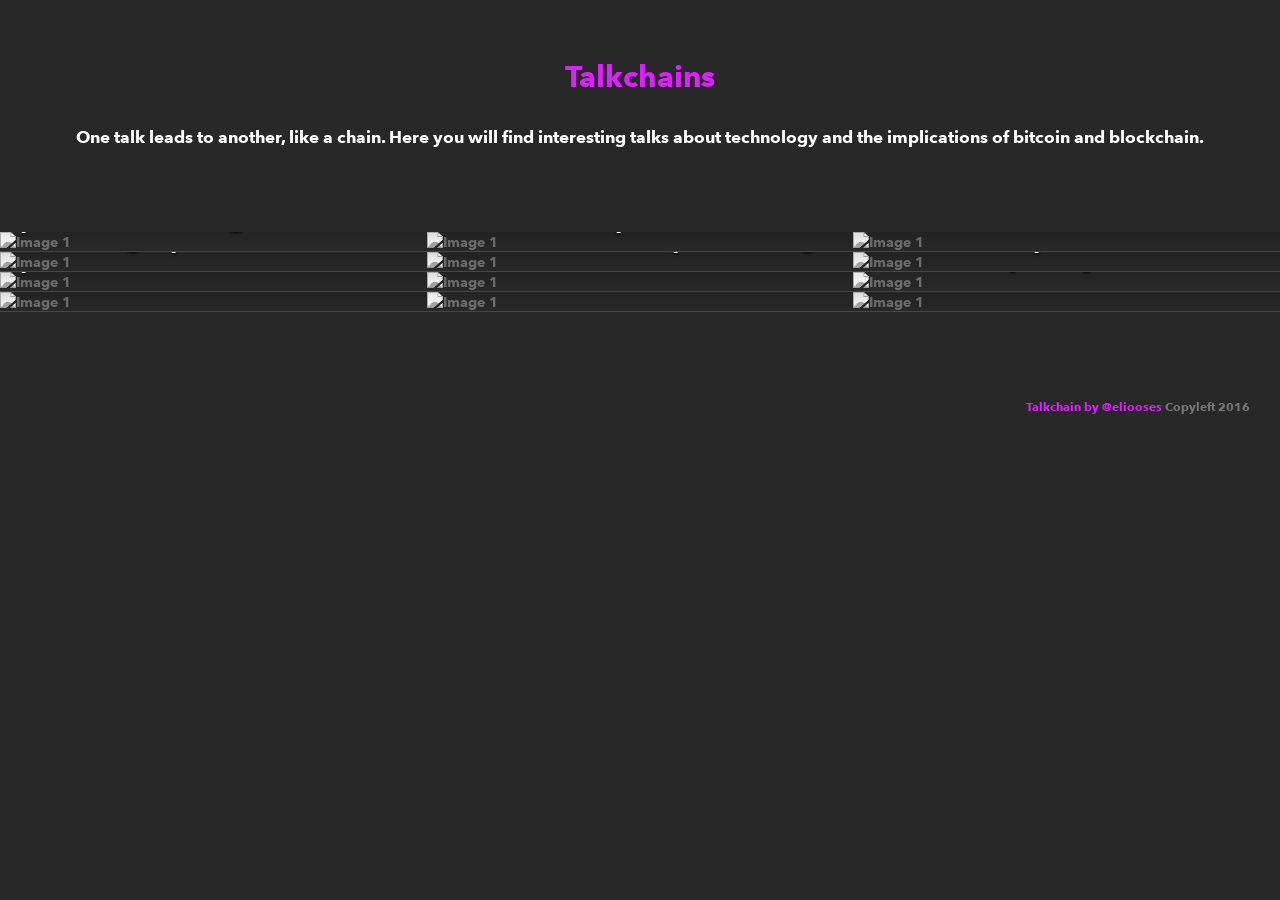
==== index.html @ eaa86feb "https fix" ====
<!DOCTYPE html>
<html>
  <head>
    <meta charset="utf-8">
    <title>Talkchain</title>
    <meta name="description" content="This is a free Bootstrap landing page theme created for BootstrapZero. Feature video background and one page design." />
    <meta name="viewport" content="width=device-width, initial-scale=1.0">
    <meta name="generator" content="Codeply">    
    <link rel="stylesheet" type="text/css" href="https://maxcdn.bootstrapcdn.com/bootstrap/3.3.4/css/bootstrap.min.css" />
    <link rel="stylesheet" type="text/css" href="https://cdnjs.cloudflare.com/ajax/libs/animate.css/3.1.1/animate.min.css" rel="stylesheet" />
    <link rel="stylesheet" type="text/css" href="https://code.ionicframework.com/ionicons/2.0.1/css/ionicons.min.css" />    
    <link rel="stylesheet" type="text/css" href="css/styles.css" />
    <link rel="stylesheet" type="text/css" href="css/fonts.css" />    
    <link rel="stylesheet" type="text/css" href="css/mediabox.css" />  
    <link rel="stylesheet" type="text/css" href="css/cssgram.min.css" />
    <link rel="stylesheet" type="text/css" href="css/animate.css" />    
  </head>
  <body>
    <!--
    <nav id="topNav" class="navbar navbar-default navbar-fixed-top">
        <div class="container-fluid">
            <div class="navbar-header">
                <button type="button" class="navbar-toggle collapsed" data-toggle="collapse" data-target="#bs-navbar">
                    <span class="sr-only">Toggle navigation</span>
                    <span class="icon-bar"></span>
                    <span class="icon-bar"></span>
                    <span class="icon-bar"></span>
                </button>
                <a class="navbar-brand page-scroll" href="#first">Talkchain</a>
            </div>
            <div class="navbar-collapse collapse" id="bs-navbar">
                <ul class="nav navbar-nav">
                    <li>
                        <a class="page-scroll" href="#one">Intro</a>
                    </li>
                    <li>
                        <a class="page-scroll" href="#two">Highlights</a>
                    </li>
                    <li>
                        <a class="page-scroll" href="#three">Gallery</a>
                    </li>
                    <li>
                        <a class="page-scroll" href="#four">Features</a>
                    </li>
                    <li>
                        <a class="page-scroll" href="#last">Contact</a>
                    </li>
                </ul>
                <ul class="nav navbar-nav navbar-right">
                    <li>
                        <a class="page-scroll" data-toggle="modal" title="A free Bootstrap video landing theme" href="#aboutModal">About</a>
                    </li>
                </ul>
            </div>
        </div>
    </nav>
    -->
    <!--
    <header id="first">
        <div class="header-content">
            <div class="inner">
                <h1 class="cursive">Simple, One Page Design</h1>
                <h4>A free landing page theme with video background</h4>
                <hr>
                <a href="#video-background" id="toggleVideo" data-toggle="collapse" class="btn btn-primary btn-xl">Toggle Video</a> &nbsp; <a href="#one" class="btn btn-primary btn-xl page-scroll">Get Started</a>
            </div>
        </div>
        <video autoplay="" loop="" class="fillWidth fadeIn wow collapse in" data-wow-delay="0.5s" poster="https://s3-us-west-2.amazonaws.com/coverr/poster/Traffic-blurred2.jpg" id="video-background">
            <source src="https://s3-us-west-2.amazonaws.com/coverr/mp4/Traffic-blurred2.mp4" type="video/mp4">Your browser does not support the video tag. I suggest you upgrade your browser.
        </video>
    </header>
    -->
    <section class="bg-primary" id="one">
        <div class="container">
            <div class="row">
                <div class="col-lg-12 text-center">
                    <h2 class="margin-top-0 text-primary">Talkchains</h2>
                    <br>
                    <p class="text-faded">
                        One talk leads to another, like a chain. Here you will find interesting talks about technology and the implications of bitcoin and blockchain.
                    </p>
                    <!--<a href="#three" class="btn btn-default btn-xl page-scroll">Learn More</a>-->
                </div>
            </div>
        </div>
    </section>
    <!--
    <section id="two">
        <div class="container">
            <div class="row">
                <div class="col-lg-12 text-center">
                    <h2 class="margin-top-0 text-primary">Flexible Layouts</h2>
                    <hr class="primary">
                </div>
            </div>
        </div>
        <div class="container">
            <div class="row">
                <div class="col-lg-4 col-md-4 text-center">
                    <div class="feature">
                        <i class="icon-lg ion-android-laptop wow fadeIn" data-wow-delay=".3s"></i>
                        <h3>Responsive</h3>
                        <p class="text-muted">Your site looks good everywhere</p>
                    </div>
                </div>
                <div class="col-lg-4 col-md-4 text-center">
                    <div class="feature">
                        <i class="icon-lg ion-social-sass wow fadeInUp" data-wow-delay=".2s"></i>
                        <h3>Customizable</h3>
                        <p class="text-muted">Easy to theme and customize with SASS</p>
                    </div>
                </div>
                <div class="col-lg-4 col-md-4 text-center">
                    <div class="feature">
                        <i class="icon-lg ion-ios-star-outline wow fadeIn" data-wow-delay=".3s"></i>
                        <h3>Consistent</h3>
                        <p class="text-muted">A mature, well-tested, stable codebase</p>
                    </div>
                </div>
            </div>
        </div>
    </section>
    -->

<!--


https://github.com/McFrankline/Blockchain-stuff?utm_source=codropscollective#talks

* [The Future of Bitcoin: New Applications and Rebuilding the banking system: (28min)](https://www.youtube.com/watch?v=mD4L7xDNCmA) - Mike Hearn
* [Powerful Technology Transforming Society: (6min)](http://www.youtube.com/watch?v=YIVAluSL9SUA)
* [Stopping War: (1 min)](https://www.youtube.com/watch?v=eyU3TgQqtV8)
* [Bitcoin. Sweat. Tide. Meet the future of branded currency.(11min)](https://www.ted.com/talks/paul_kemp_robertson_bitcoin_sweat_tide_meet_the_future_of_branded_currency?language=en) - Paul Kemp-Robertson
* [Bitcoin Is Exciting Because It's Cheap](https://www.youtube.com/watch?t=26&v=DyAufA2lWn0) - Bill Gates
* [The future will be decentralized (14mins)](https://www.youtube.com/watch?v=97ufCT6lQcY) - Charles Hoskinson
* [Testimony for the Australian Senate Commitee on Economics References(36min)](https://www.youtube.com/watch?v=XotOwt8bTeI&feature=youtu.be)
* [How Cryptocurrencies Can Succeed: the Stripe Perspective(20min)](https://www.youtube.com/watch?v=6qZwl7mukZ8) - Greg Brockman
* [Everything You Need to Know About Bitcoin](https://www.youtube.com/watch?v=SNssKmeXrGs) - Reihan Salams
* [Quick Introduction to Bitcoin (5min)](https://www.youtube.com/watch?v=slFuj5N4twc)
* [Xapo, the history of money (5 min):](http://youtu.be/IP0jCjyrew8)
* [The Story of Genesis: (3min)](http://youtu.be/gD4llSr-Ik8)
* [Internet vs Bitcoin (3min):](https://www.youtube.com/watch?v=s0luLPVHkO4)
* [Ending the Federal Reserve's Monopoly (6 min):](http://vimeo.com/94697840)
* [Join The Bitcoin Revolution (4min):](https://www.youtube.com/watch?v=24ce5tV-pgg)
* [Convergex Group, Nick Colas (3min):](https://www.youtube.com/watch?v=CdVVECKKSXo)
* [Bitcoin threatens Kleptocracy (7 min):](http://youtu.be/jaHqtXvGxy4)
* [Defining bitcoin ownership, 2 min](https://www.youtube.com/watch?v=TANjGSo16Uk)
* [TEDx, Distributing Power & Trust (18min)](https://www.youtube.com/watch?v=WI1pbHi1fww) -  Eric Spano
* [Stefan Molyneux- Money, Power and Politics (30min):](https://www.youtube.com/watch?v=_bmlVqs9qSY)
* [Balaji Srinivasan on Silicon Valley’s ultimate exit, the USA the Microsoft of nations (16 min)](https://www.youtube.com/watch?v=cOubCHLXT6A)
* [Balaji Srinivasan gives a quick talk at Goldman Sachs. (14 min)](https://www.youtube.com/watch?v=7-vYEsfsa30)
* [Beyond Bitcoin - Block Chains and the Future of Trustless Computing (27 min)](https://www.youtube.com/watch?v=IgETC2JMUBI)
* [How the Blockchain is Changing Money and Business (19 min)](https://www.ted.com/talks/don_tapscott_how_the_blockchain_is_changing_money_and_business?language=en) - Don Tapscott

Blockchain Disruption: How Bitcoin Technology Creates a Sharing Economy | Thomas Ramge | TEDxHamburg
https://www.youtube.com/watch?v=ZF0iCdYkXTM

How the US government is using blockchain to fight fraud | Kathryn Haun | TEDxSanFrancisco
https://www.youtube.com/watch?v=507wn9VcSAE

Blockchain Demystified | Daniel Gasteiger | TEDxLausanne
https://www.youtube.com/watch?v=40ikEV6xGg4

Bitcoin and the Blockchain | Rick Falkvinge | TEDxBucharest
https://www.youtube.com/watch?v=43e6eAAeGCs

The four pillars of a decentralized society | Johann Gevers | TEDxZug
https://www.youtube.com/watch?v=8oeiOeDq_Nc

The future will be decentralized | Charles Hoskinson | TEDxBermuda
https://www.youtube.com/watch?v=97ufCT6lQcY

Bitcoin -- distributing power & trust | Eric Spano | TEDxConcordia
https://www.youtube.com/watch?v=WI1pbHi1fww

Bitcoin for consumers today | Paul Hickey | TEDxCincinnati
https://www.youtube.com/watch?v=baHeVhAK7o0

At the Speed of Money: How Cryptocurrency Will Transform Everything | David Morris | TEDxTampaBay
https://www.youtube.com/watch?v=a53YgjlGM2c

What the #?!* is Bitcoin? | Jeremy Rubin | TEDxBeaconStreet
https://www.youtube.com/watch?v=Vzjtvt77mgc

The concepts of Bitcoin and their impact on the worldwide legal space: Thomas Spaas at TEDxUHasselt
https://www.youtube.com/watch?v=20r6DLhn7o8

The future of money | Helen Wong | TEDxNorthwesternU
https://www.youtube.com/watch?v=i6PAazB5_f4 

Bitcoins -- the future evolution of money? | Travis Jank | TEDxSalem
https://www.youtube.com/watch?v=qtqrQ6ShMtk
-->

<!-- MAKE A 1, 2, 3 STEPS TUTORIAL A PRUEBA DE BOLUDOS -->

    <section id="three" class="no-padding">
        <div class="container-fluid">
            <div class="row no-gutter">
                <!-- TALK -->
                <div class="col-lg-4 col-sm-6">
                    <a href="https://www.youtube.com/watch?v=ZF0iCdYkXTM" class="gallery-box mediabox">
                        <figure class="inkwell">
                            <img src="http://img.youtube.com/vi/ZF0iCdYkXTM/maxresdefault.jpg" class="img-responsive" alt="Image 1">
                        </figure>
                        <div class="gallery-box-caption">
                            <div class="gallery-box-content">
                                <div>
                                    <i class="icon-lg ion-ios-play"></i>
                                </div>
                            </div>
                        </div>
                    <h1 class="text-primary talk-title">Blockchain Disruption: How Bitcoin Technology Creates a Sharing Economy | Thomas Ramge | TEDxHamburg</h1>
                    </a>
                </div>
                <!-- /TALK -->
                <!-- TALK -->
                <div class="col-lg-4 col-sm-6">
                    <a href="https://www.youtube.com/watch?v=qtqrQ6ShMtk" class="gallery-box mediabox">
                        <figure class="inkwell">
                            <img src="http://img.youtube.com/vi/qtqrQ6ShMtk/maxresdefault.jpg" class="img-responsive" alt="Image 1">
                        </figure>
                        <div class="gallery-box-caption">
                            <div class="gallery-box-content">
                                <div>
                                    <i class="icon-lg ion-ios-play"></i>
                                </div>
                            </div>
                        </div>
                    <h1 class="text-primary talk-title">Bitcoins -- the future evolution of money? | Travis Jank | TEDxSalem</h1>
                    </a>
                </div>
                <!-- /TALK -->
                <!-- TALK -->
                <div class="col-lg-4 col-sm-6">
                    <a href="https://www.youtube.com/watch?v=40ikEV6xGg4" class="gallery-box mediabox">
                        <figure class="inkwell">
                            <img src="http://img.youtube.com/vi/40ikEV6xGg4/maxresdefault.jpg" class="img-responsive" alt="Image 1">
                        </figure>
                        <div class="gallery-box-caption">
                            <div class="gallery-box-content">
                                <div>
                                    <i class="icon-lg ion-ios-play"></i>
                                </div>
                            </div>
                        </div>
                    <h1 class="text-primary talk-title">Blockchain Demystified | Daniel Gasteiger | TEDxLausanne</h1>
                    </a>
                </div>
                <!-- /TALK -->
                <!-- TALK -->
                <div class="col-lg-4 col-sm-6">
                    <a href="https://www.youtube.com/watch?v=43e6eAAeGCs" class="gallery-box mediabox">
                        <figure class="inkwell">
                            <img src="http://img.youtube.com/vi/43e6eAAeGCs/maxresdefault.jpg" class="img-responsive" alt="Image 1">
                        </figure>
                        <div class="gallery-box-caption">
                            <div class="gallery-box-content">
                                <div>
                                    <i class="icon-lg ion-ios-play"></i>
                                </div>
                            </div>
                        </div>
                    <h1 class="text-primary talk-title">Bitcoin and the Blockchain | Rick Falkvinge | TEDxBucharest</h1>
                    </a>
                </div>
                <!-- /TALK -->
                <!-- TALK -->
                <div class="col-lg-4 col-sm-6">
                    <a href="https://www.youtube.com/watch?v=8oeiOeDq_Nc" class="gallery-box mediabox">
                        <figure class="inkwell">
                            <img src="http://img.youtube.com/vi/8oeiOeDq_Nc/maxresdefault.jpg" class="img-responsive" alt="Image 1">
                        </figure>
                        <div class="gallery-box-caption">
                            <div class="gallery-box-content">
                                <div>
                                    <i class="icon-lg ion-ios-play"></i>
                                </div>
                            </div>
                        </div>
                    <h1 class="text-primary talk-title">The four pillars of a decentralized society | Johann Gevers | TEDxZug</h1>
                    </a>
                </div>
                <!-- /TALK -->
                <!-- TALK -->
                <div class="col-lg-4 col-sm-6">
                    <a href="https://www.youtube.com/watch?v=97ufCT6lQcY" class="gallery-box mediabox">
                        <figure class="inkwell">
                            <img src="http://img.youtube.com/vi/97ufCT6lQcY/maxresdefault.jpg" class="img-responsive" alt="Image 1">
                        </figure>
                        <div class="gallery-box-caption">
                            <div class="gallery-box-content">
                                <div>
                                    <i class="icon-lg ion-ios-play"></i>
                                </div>
                            </div>
                        </div>
                    <h1 class="text-primary talk-title">The future will be decentralized | Charles Hoskinson | TEDxBermuda</h1>
                    </a>
                </div>
                <!-- /TALK -->
                <!-- TALK -->
                <div class="col-lg-4 col-sm-6">
                    <a href="https://www.youtube.com/watch?v=WI1pbHi1fww" class="gallery-box mediabox">
                        <figure class="inkwell">
                            <img src="http://img.youtube.com/vi/WI1pbHi1fww/maxresdefault.jpg" class="img-responsive" alt="Image 1">
                        </figure>
                        <div class="gallery-box-caption">
                            <div class="gallery-box-content">
                                <div>
                                    <i class="icon-lg ion-ios-play"></i>
                                </div>
                            </div>
                        </div>
                    <h1 class="text-primary talk-title">Bitcoin -- distributing power & trust | Eric Spano | TEDxConcordia</h1>
                    </a>
                </div>
                <!-- /TALK -->
                <!-- TALK -->
                <div class="col-lg-4 col-sm-6">
                    <a href="https://www.youtube.com/watch?v=baHeVhAK7o0" class="gallery-box mediabox">
                        <figure class="inkwell">
                            <img src="http://img.youtube.com/vi/baHeVhAK7o0/maxresdefault.jpg" class="img-responsive" alt="Image 1">
                        </figure>
                        <div class="gallery-box-caption">
                            <div class="gallery-box-content">
                                <div>
                                    <i class="icon-lg ion-ios-play"></i>
                                </div>
                            </div>
                        </div>
                    <h1 class="text-primary talk-title">Bitcoin for consumers today | Paul Hickey | TEDxCincinnati</h1>
                    </a>
                </div>
                <!-- /TALK -->                
                <!-- TALK -->
                <div class="col-lg-4 col-sm-6">
                    <a href="https://www.youtube.com/watch?v=a53YgjlGM2c" class="gallery-box mediabox">
                        <figure class="inkwell">
                            <img src="http://img.youtube.com/vi/a53YgjlGM2c/maxresdefault.jpg" class="img-responsive" alt="Image 1">
                        </figure>
                        <div class="gallery-box-caption">
                            <div class="gallery-box-content">
                                <div>
                                    <i class="icon-lg ion-ios-play"></i>
                                </div>
                            </div>
                        </div>
                    <h1 class="text-primary talk-title">At the Speed of Money: How Cryptocurrency Will Transform Everything | David Morris | TEDxTampaBay</h1>
                    </a>
                </div>
                <!-- /TALK -->
                <!-- TALK -->
                <div class="col-lg-4 col-sm-6">
                    <a href="https://www.youtube.com/watch?v=Vzjtvt77mgc" class="gallery-box mediabox">
                        <figure class="inkwell">
                            <img src="http://img.youtube.com/vi/Vzjtvt77mgc/maxresdefault.jpg" class="img-responsive" alt="Image 1">
                        </figure>
                        <div class="gallery-box-caption">
                            <div class="gallery-box-content">
                                <div>
                                    <i class="icon-lg ion-ios-play"></i>
                                </div>
                            </div>
                        </div>
                    <h1 class="text-primary talk-title">What the #?!* is Bitcoin? | Jeremy Rubin | TEDxBeaconStreet</h1>
                    </a>
                </div>
                <!-- /TALK -->
                <!-- TALK -->
                <div class="col-lg-4 col-sm-6">
                    <a href="https://www.youtube.com/watch?v=20r6DLhn7o8" class="gallery-box mediabox">
                        <figure class="inkwell">
                            <img src="http://img.youtube.com/vi/20r6DLhn7o8/maxresdefault.jpg" class="img-responsive" alt="Image 1">
                        </figure>
                        <div class="gallery-box-caption">
                            <div class="gallery-box-content">
                                <div>
                                    <i class="icon-lg ion-ios-play"></i>
                                </div>
                            </div>
                        </div>
                    <h1 class="text-primary talk-title">The concepts of Bitcoin and their impact on the worldwide legal space: Thomas Spaas at TEDxUHasselt</h1>
                    </a>
                </div>
                <!-- /TALK -->
                <!-- TALK -->
                <div class="col-lg-4 col-sm-6">
                    <a href="https://www.youtube.com/watch?v=i6PAazB5_f4" class="gallery-box mediabox">
                        <figure class="inkwell">
                            <img src="http://img.youtube.com/vi/i6PAazB5_f4/maxresdefault.jpg" class="img-responsive" alt="Image 1">
                        </figure>
                        <div class="gallery-box-caption">
                            <div class="gallery-box-content">
                                <div>
                                    <i class="icon-lg ion-ios-play"></i>
                                </div>
                            </div>
                        </div>
                    <h1 class="text-primary talk-title">The future of money | Helen Wong | TEDxNorthwesternU</h1>
                    </a>
                </div>
                <!-- /TALK -->
            </div>
        </div>
    </section>
    <!--
    <section class="container-fluid" id="four">
        <div class="row">
            <div class="col-xs-10 col-xs-offset-1 col-sm-6 col-sm-offset-3 col-md-4 col-md-offset-4">
                <h2 class="text-center text-primary">Features</h2>
                <hr>
                <div class="media wow fadeInRight">
                    <h3>Simple</h3>
                    <div class="media-body media-middle">
                        <p>What could be easier? Get started fast with this landing page starter theme.</p>
                    </div>
                    <div class="media-right">
                        <i class="icon-lg ion-ios-bolt-outline"></i>
                    </div>
                </div>
                <hr>
                <div class="media wow fadeIn">
                    <h3>Free</h3>
                    <div class="media-left">
                        <a href="#alertModal" data-toggle="modal" data-target="#alertModal"><i class="icon-lg ion-ios-cloud-download-outline"></i></a>
                    </div>
                    <div class="media-body media-middle">
                        <p>Yes, please. Grab it for yourself, and make something awesome with this.</p>
                    </div>
                </div>
                <hr>
                <div class="media wow fadeInRight">
                    <h3>Unique</h3>
                    <div class="media-body media-middle">
                        <p>Because you don't want your Bootstrap site, to look like a Bootstrap site.</p>
                    </div>
                    <div class="media-right">
                        <i class="icon-lg ion-ios-snowy"></i>
                    </div>
                </div>
                <hr>
                <div class="media wow fadeIn">
                    <h3>Popular</h3>
                    <div class="media-left">
                        <i class="icon-lg ion-ios-heart-outline"></i>
                    </div>
                    <div class="media-body media-middle">
                        <p>There's good reason why Bootstrap is the most used frontend framework in the world.</p>
                    </div>
                </div>
                <hr>
                <div class="media wow fadeInRight">
                    <h3>Tested</h3>
                    <div class="media-body media-middle">
                        <p>Bootstrap is matured and well-tested. It's a stable codebase that provides consistency.</p>
                    </div>
                    <div class="media-right">
                        <i class="icon-lg ion-ios-flask-outline"></i>
                    </div>
                </div>
            </div>
        </div>
    </section>
    -->
    <!--
    <aside class="bg-dark">
        <div class="container text-center">
            <div class="call-to-action">
                <h2 class="text-primary">Get Started</h2>
                <a href="http://www.bootstrapzero.com/bootstrap-template/landing-zero" target="ext" class="btn btn-default btn-lg wow flipInX">Free Download</a>
            </div>
            <br>
            <hr/>
            <br>
            <div class="row">
                <div class="col-lg-10 col-lg-offset-1">
                    <div class="row">
                        <h6 class="wide-space text-center">BOOTSTRAP IS BASED ON THESE STANDARDS</h6>
                        <div class="col-sm-3 col-xs-6 text-center">
                            <i class="icon-lg ion-social-html5-outline" title="html 5"></i>
                        </div>
                        <div class="col-sm-3 col-xs-6 text-center">
                            <i class="icon-lg ion-social-sass" title="sass"></i>
                        </div>
                        <div class="col-sm-3 col-xs-6 text-center">
                            <i class="icon-lg ion-social-javascript-outline" title="javascript"></i>
                        </div>
                        <div class="col-sm-3 col-xs-6 text-center">
                            <i class="icon-lg ion-social-css3-outline" title="css 3"></i>
                        </div>
                    </div>
                </div>
            </div>
        </div>
    </aside>
    -->
    <!--
    <section id="last">
        <div class="container">
            <div class="row">
                <div class="col-lg-8 col-lg-offset-2 text-center">
                    <h2 class="margin-top-0 wow fadeIn">Get in Touch</h2>
                    <hr class="primary">
                    <p>We love feedback. Fill out the form below and we'll get back to you as soon as possible.</p>
                </div>
                <div class="col-lg-10 col-lg-offset-1 text-center">
                    <form class="contact-form row">
                        <div class="col-md-4">
                            <label></label>
                            <input type="text" class="form-control" placeholder="Name">
                        </div>
                        <div class="col-md-4">
                            <label></label>
                            <input type="text" class="form-control" placeholder="Email">
                        </div>
                        <div class="col-md-4">
                            <label></label>
                            <input type="text" class="form-control" placeholder="Phone">
                        </div>
                        <div class="col-md-12">
                            <label></label>
                            <textarea class="form-control" rows="9" placeholder="Your message here.."></textarea>
                        </div>
                        <div class="col-md-4 col-md-offset-4">
                            <label></label>
                            <button type="button" data-toggle="modal" data-target="#alertModal" class="btn btn-primary btn-block btn-lg">Send <i class="ion-android-arrow-forward"></i></button>
                        </div>
                    </form>
                </div>
            </div>
        </div>
    </section>
    -->
    <footer id="footer">
        <div class="container-fluid">
            <div class="row">
                
                <div class="col-xs-6 col-sm-3 column">
                <!--
                    <h4>Information</h4>
                    <ul class="list-unstyled">
                        <li><a href="">Products</a></li>
                        <li><a href="">Services</a></li>
                        <li><a href="">Benefits</a></li>
                        <li><a href="">Developers</a></li>
                    </ul>
                -->
                </div>
                <div class="col-xs-6 col-sm-3 column">
                <!--
                    <h4>About</h4>
                    <ul class="list-unstyled">
                        <li><a href="#">Contact Us</a></li>
                        <li><a href="#">Delivery Information</a></li>
                        <li><a href="#">Privacy Policy</a></li>
                        <li><a href="#">Terms &amp; Conditions</a></li>
                    </ul>
                -->
                </div>
                <div class="col-xs-12 col-sm-3 column">
                    <!--
                    <h4>Stay Posted</h4>
                    <form>
                        <div class="form-group">
                          <input type="text" class="form-control" title="No spam, we promise!" placeholder="Tell us your email">
                        </div>
                        <div class="form-group">
                          <button class="btn btn-primary" data-toggle="modal" data-target="#alertModal" type="button">Subscribe for updates</button>
                        </div>
                    </form>
                    -->
                </div>

                <div class="col-xs-12 col-sm-3 text-right">
                    <!--<h4>Follow</h4>-->
                    <ul class="list-inline">
                      <li><a rel="nofollow" href="http://www.github.com/eliooses/talkchain" title="@ GitHub"><i class="icon-lg ion-social-github-outline"></i></a>&nbsp;</li>
                      <!--<li><a rel="nofollow" href="" title="Facebook"><i class="icon-lg ion-social-facebook-outline"></i></a>&nbsp;</li>
                      <li><a rel="nofollow" href="" title="Dribble"><i class="icon-lg ion-social-dribbble-outline"></i></a></li>-->
                    </ul>
                </div>
            </div>
            <br/>
            <span class="pull-right text-muted small"><a href="http://www.bootstrapzero.com">Talkchain by @eliooses</a> Copyleft 2016</span>
        </div>
    </footer>
    <div id="galleryModal" class="modal fade" tabindex="-1" role="dialog" aria-hidden="true">
        <div class="modal-dialog modal-lg">
        <div class="modal-content">
        	<div class="modal-body">
        		<img src="http://placehold.it/1200x700/222?text=..." id="galleryImage" class="img-responsive" />
        		<p>
        		    <br/>
        		    <button class="btn btn-primary btn-lg center-block" data-dismiss="modal" aria-hidden="true">Close <i class="ion-android-close"></i></button>
        		</p>
        	</div>
        </div>
        </div>
    </div>
    <div id="aboutModal" class="modal fade" tabindex="-1" role="dialog" aria-hidden="true">
        <div class="modal-dialog">
        <div class="modal-content">
        	<div class="modal-body">
        		<h2 class="text-center">Landing Zero Theme</h2>
        		<h5 class="text-center">
        		    A free, responsive landing page theme built by BootstrapZero.
        		</h5>
        		<p class="text-justify">
        		    This is a single-page Bootstrap template with a sleek dark/grey color scheme, accent color and smooth scrolling.
        		    There are vertical content sections with subtle animations that are activated when scrolled into view using the jQuery WOW plugin. There is also a gallery with modals
        		    that work nicely to showcase your work portfolio. Other features include a contact form, email subscribe form, multi-column footer. Uses Questrial Google Font and Ionicons.
        		</p>
        		<p class="text-center"><a href="http://www.bootstrapzero.com">Download at BootstrapZero</a></p>
        		<br/>
        		<button class="btn btn-primary btn-lg center-block" data-dismiss="modal" aria-hidden="true"> OK </button>
        	</div>
        </div>
        </div>
    </div>
    <div id="alertModal" class="modal fade" tabindex="-1" role="dialog" aria-hidden="true">
        <div class="modal-dialog modal-sm">
        <div class="modal-content">
        	<div class="modal-body">
        		<h2 class="text-center">Nice Job!</h2>
        		<p class="text-center">You clicked the button, but it doesn't actually go anywhere because this is only a demo.</p>
        		<p class="text-center"><a href="http://www.bootstrapzero.com">Learn more at BootstrapZero</a></p>
        		<br/>
        		<button class="btn btn-primary btn-lg center-block" data-dismiss="modal" aria-hidden="true">OK <i class="ion-android-close"></i></button>
        	</div>
        </div>
        </div>
    </div>
    <!--scripts loaded here from cdn for performance -->
    <script src="https://ajax.googleapis.com/ajax/libs/jquery/1.9.1/jquery.min.js"></script>
    <script src="https://maxcdn.bootstrapcdn.com/bootstrap/3.3.4/js/bootstrap.min.js"></script>
    <script src="https://cdnjs.cloudflare.com/ajax/libs/jquery-easing/1.3/jquery.easing.min.js"></script>
    <script src="https://cdnjs.cloudflare.com/ajax/libs/wow/1.1.2/wow.js"></script>
    <script src="js/scripts.js"></script>
    <script src="js/mediabox.js"></script>
    <script>
        MediaBox('.mediabox');
    </script>
    <script>
        $(".gallery-box").hover(function () {
            $(this).children('figure').addClass('lofi');
            $(this).children('figure').removeClass('inkwell');
            $(this).children(".talk-title").removeClass("animated fadeInUp");
            $(this).children(".talk-title").addClass("animated fadeOutDown");
            // MAKE A IMG ROTATOR OF 1,2,3,4,5 IMAGES OF YOUTUBE THUMBNAILS AUTOMATICALLY WITH A TIME GAP
        });
        $(".gallery-box").mouseleave(function () {
            $(this).children('figure').addClass('inkwell');
            $(this).children('figure').removeClass('lofi');
            $(this).children(".talk-title").removeClass("animated fadeOutDown");
            $(this).children(".talk-title").addClass("animated fadeInUp");                       
        });
        $(".ion-ios-play").hover(function () {
            $(this).addClass('animated infinite pulse');
        });
        $(".ion-ios-play").mouseleave(function () {
            $(this).removeClass('animated infinite pulse');                     
        });        
        
    </script>      
  </body>
</html>
---- css/styles.css ----
/*

Landing Zero theme - A free landing page theme from BootstrapZero
http://www.bootstrapzero.com

*/

@import url(https://fonts.googleapis.com/css?family=Questrial);
@import url(http://fonts.googleapis.com/css?family=Dancing+Script:700);

html,
body {
    width: 100%;
    height: 100%;
}

body {
    font-family: 'AvenirNextLTBold','Questrial','Helvetica Neue',Arial,sans-serif;
    background-color: #282828;
    color: #d3d3d3;
    webkit-tap-highlight-color: #222;
}

hr {
    max-width: 80px;
    border-width: 3px;
    opacity: 0.09;
    margin-top: 15px;
    margin-bottom: 15px;
}

hr.light {
    border-color: #fff;
}

a {
    color: #de1fff;
    -webkit-transition: all .35s;
    -moz-transition: all .35s;
    transition: all .35s;
}

a:hover,
a:focus {
    color: #9c27c1;
    outline: 0;
}

h1,h2,h3,h4,h5,h6 {
    font-family: 'AvenirNextLTBold','Questrial','Helvetica Neue',Arial,sans-serif;
}

p {
    font-size: 17px;
    line-height: 1.7;
    margin-bottom: 20px;
}

.wide-space {
    letter-spacing: 1.6px;
}

.icon-lg {
    font-size: 50px;
    line-height: 18px;
}

.bg-primary {
    /* background-color: #333; */
    background-color: #282828;
}

.bg-dark {
    color: #eee;
    background-color: #222;
}

.cursive {
    font-family: 'AvenirNextLTBold','Dancing Script', cursive;
    text-transform: none;
}

.text-faded {
    /*color: rgba(245,245,245,0.7);*/
    color: white;
}

.text-dark {
    color: #111;
}

.text-primary {
    color: #de1fff;
}

.modal-content {
    background-color: #1d1d1d;
}

section {
    padding: 70px 0;
}

aside {
    padding: 50px 0;
}

footer {
    padding: 15px;
}

.no-padding {
    padding: 0;
}

.navbar-default {
    border-color: rgba(35,35,35,.05);
    font-family: 'AvenirNextLTBold','Questrial','Helvetica Neue',Arial,sans-serif;
    background-color: #222;
    -webkit-transition: all .4s;
    -moz-transition: all .4s;
    transition: all .4s;
}

.navbar-header > .navbar-brand {
    font-family: 'AvenirNextLTBold','Questrial','Helvetica Neue',Arial,sans-serif;
    color: #de1fff;
    padding: 15px;
    -webkit-transition: padding .2s ease-in;
    -moz-transition: padding .2s ease-in;
    transition: padding .2s ease-in;
}

.navbar-header > .navbar-brand:hover,
.navbar-header > .navbar-brand:focus {
    color: #8b27b0;
}

.navbar-default .navbar-toggle:focus, .navbar-default .navbar-toggle:hover {
    background-color: #181818;
}
.navbar-default .navbar-toggle, .navbar-default .navbar-collapse {
    border-color: transparent;
}

.navbar-default .nav > li>a,
.navbar-default .nav>li>a:focus {
    text-transform: uppercase;
    font-size: 13px;
    font-weight: 700;
    color: #eee;
}

.navbar-default .nav > li>a:hover,
.navbar-default .nav>li>a:focus:hover {
    color: #de1fff;
}

.navbar-default .nav > li.active>a,
.navbar-default .nav>li.active>a:focus {
    color: #de1fff !important;
    background-color: transparent;
}

.navbar-default .nav > li.active>a:hover,
.navbar-default .nav>li.active>a:focus:hover
{
    background-color: transparent;
}


@media(min-width:768px) {
    .navbar-default {
        border-color: transparent;
        background-color: transparent;
        min-height: 60px;
    }

    .navbar-header > .navbar-brand {
        color: rgba(255,255,255,0.7);
        padding: 19px;
    }

    .navbar-default .navbar-header .navbar-brand:hover,
    .navbar-default .navbar-header .navbar-brand:focus {
        color: #f4f4f4;
    }

    .navbar-default .nav > li>a,
    .navbar-default .nav>li>a:focus {
        color: rgba(255,255,255,0.8);
        padding: 20px;
        letter-spacing: 1.1px;
        text-shadow: 1px 1px 1px rgba(60,60,60,0.7);
    }

    .navbar-default .nav > li>a:hover,
    .navbar-default .nav>li>a:focus:hover {
        color: #fefefe;
    }

    .navbar-default.affix {
        border-color: rgba(34,34,34,.05);
        background-color: #222;
    }

    .navbar-default.affix .navbar-header .navbar-brand {
        font-size: 15px;
        color: #de1fff;
        padding: 20px;
        letter-spacing: 1px;
    }

    .navbar-default.affix .navbar-header .navbar-brand:hover,
    .navbar-default.affix .navbar-header .navbar-brand:focus {
        color: #8b27b0;
    }

    .navbar-default.affix .nav > li>a,
    .navbar-default.affix .nav>li>a:focus {
        color: #ddd;
        text-shadow: 1px 1px 1px rgba(30,30,30,0.7);
    }

    .navbar-default.affix .nav > li>a:hover,
    .navbar-default.affix .nav>li>a:focus:hover {
        color: #de1fff;
    }
}

header {
    position: relative;
    min-height: auto;
    text-align: center;
    color: #fff;
    width: 100%;
    background-color: #c9c9c9;
    background-image: url('https://splashbase.s3.amazonaws.com/lifeofpix/regular/Life-of-Pix-free-stock-photos-Slate-Stone-Xeromatic-1440x953.jpg');
    background-position: center;
    -webkit-background-size: cover;
    -moz-background-size: cover;
    background-size: cover;
    -o-background-size: cover;
}

header .header-content {
    position: relative;
    width: 100%;
    padding: 100px 15px;
    text-align: center;
    /* z-index: 2; */
}

header .header-content .inner h1 {
    margin-top: 0;
    margin-bottom: 0;
}

header .header-content .inner p {
    margin-bottom: 50px;
    font-size: 16px;
    font-weight: 300;
    color: rgba(255,255,255,0.7);
}

#video-background {
  position: absolute;
  right: 0; 
  bottom: 0;
  min-width: 100%; 
  min-height: 100%;
  width: auto; 
  height: auto;
  /* z-index: 1; */
}

#video-background.collapsing {
  display:none;
}

footer {
    background-color: #282828;
}

@media(min-width:768px) {
    .icon-lg {
        font-size: 80px;
    }
    
    header {
        min-height: 100%;
    }

    header .header-content {
        position: absolute;
        top: 50%;
        padding: 0 50px;
        -webkit-transform: translateY(-50%);
        -ms-transform: translateY(-50%);
        transform: translateY(-50%);
    }

    header .header-content .inner {
        margin-right: auto;
        margin-left: auto;
        max-width: 1000px;
    }

    header .header-content .inner h1 {
        font-size: 53px;
    }

    header .header-content .inner p {
        margin-right: auto;
        margin-left: auto;
        max-width: 80%;
        font-size: 18px;
    }
    
    section {
        min-height: auto;
        padding: 60px 0;
    }

}

.form-control {
    display: block;
    width: 100%;
    height: 35px;
    padding: 6px 12px;
    font-size: 14px;
    line-height: 1.5;
    color: #eee;
    background-color: #36333d;
    background-image: none;
    border: 1px solid #36333d;
    border-radius: 4px;
    box-shadow: inset 0 1px 1px rgba(0, 0, 0, 0.075);
    transition: border-color ease-in-out .15s, box-shadow ease-in-out .15s;
}

.form-control:focus {
    color: #222;
    background-color: #ccc;
    box-shadow: none;
}

textarea {
    resize: none;
}

.margin-top-0 {
    margin-top: 0;
}

.feature {
    margin: 50px auto 0;
    max-width: 400px;
}

@media (min-width:992px) {
    .feature {
        margin: 20px auto 0;
    }
}

.feature p {
    margin-bottom: 0;
}

.call-to-action h2 {
    margin: 0 auto 20px;
}

.gallery-box {
    display: block;
    position: relative;
    margin: 0 auto;
    max-width: 650px;
    overflow:hidden;
}

.gallery-box .gallery-box-caption {
    display: block;
    position: absolute;
    bottom: 0;
    width: 100%;
    height: 100%;
    text-align: center;
    color: #fff;
    opacity: 0;
    background: rgba(44,44,44,.3);
    -webkit-transition: all .5s;
    -moz-transition: all .5s;
    transition: all .5s;
}

.gallery-box .gallery-box-caption .gallery-box-content {
    position: absolute;
    top: 50%;
    width: 100%;
    text-align: center;
    transform: translateY(-50%);
}

.gallery-box:hover .gallery-box-caption {
    opacity: 1;
}

.gallery-box:hover img {
    -webkit-transform: scale(1.1);
    -ms-transform: scale(1.1);
    transform: scale(1.1);
}

.gallery-box img {
    -webkit-transition: all 300ms ease-in-out;
    transition: all 300ms ease-in-out;
}

.no-gutter > [class*=col-] {
    padding-right: 0;
    padding-left: 0;
}

.btn-default {
    border-color: #fff;
    color: #222;
    background-color: #fff;
    -webkit-transition: all .35s;
    -moz-transition: all .35s;
    transition: all .35s;
}

.btn-default:hover,
.btn-default:focus,
.btn-default.focus,
.btn-default:active,
.btn-default.active,
.open > .dropdown-toggle.btn-default {
    border-color: #ededed;
    color: #222;
    background-color: #f2f2f2;
    opacity: 0.7;
}

.btn-default:active,
.btn-default.active,
.open > .dropdown-toggle.btn-default {
    background-image: none;
}

.btn-default.disabled,
.btn-default[disabled],
fieldset[disabled] .btn-default,
.btn-default.disabled:hover,
.btn-default[disabled]:hover,
fieldset[disabled] .btn-default:hover,
.btn-default.disabled:focus,
.btn-default[disabled]:focus,
fieldset[disabled] .btn-default:focus,
.btn-default.disabled.focus,
.btn-default[disabled].focus,
fieldset[disabled] .btn-default.focus,
.btn-default.disabled:active,
.btn-default[disabled]:active,
fieldset[disabled] .btn-default:active,
.btn-default.disabled.active,
.btn-default[disabled].active,
fieldset[disabled] .btn-default.active {
    border-color: #fff;
    background-color: #fff;
    opacity: 0.7;
}

.btn-default .badge {
    color: #fff;
    background-color: #222;
}

.btn.btn-primary {
    background-color: transparent;
    border:1px solid #f0f0f0;
    border-color:#f0f0f0;
    -webkit-transition: all .35s;
    -moz-transition: all .35s;
    transition: all .35s;
}

.btn.btn-primary:hover {
    opacity: 0.7;
}

.btn {
    border: 0;
    border-radius: 290px;
    font-family: 'AvenirNextLTBold','Helvetica Neue',Arial,sans-serif;
}

.btn-xl {
    padding: 15px 30px;
    font-size: 20px;
    border-radius: 0px;
}

::-moz-selection {
    text-shadow: none;
    color: #fff;
    background: #222;
}

::selection {
    text-shadow: none;
    color: #fff;
    background: #222;
}

img::selection {
    color: #fff;
    background: 0 0;
}

img::-moz-selection {
    color: #fff;
    background: 0 0;
}
/* TALKS */
.talk-title {
    position: absolute;
    bottom: 0;
    margin: 0;
    padding: 20px!important;
    text-shadow: 0px 1px 3px rgba(0, 0, 0, 1);
    /* Permalink - use to edit and share this gradient: http://colorzilla.com/gradient-editor/#000000+0,000000+100&0.65+0,0+100;Neutral+Density */
    background: -moz-linear-gradient(top,  rgba(0, 0, 0, 0.5) 50%, rgba(0,0,0,0) 100%); /* FF3.6-15 */
    background: -webkit-linear-gradient(top,  rgba(0, 0, 0, 0.5) 50%,rgba(0,0,0,0) 100%); /* Chrome10-25,Safari5.1-6 */
    background: linear-gradient(to bottom,  rgba(0, 0, 0, 0.5) 50%,rgba(0,0,0,0) 100%); /* W3C, IE10+, FF16+, Chrome26+, Opera12+, Safari7+ */
    font-size: 30px;
    font-family: 'AvenirNextLTBold';
    color: #ffffff;
    border-top: 4px rgba(222, 31, 255, 0.75) solid;
    border-bottom: 1px rgba(222, 31, 255, 0.55) solid;
    width: 100%;
}
.talk-title:hover {
  /* This timing applies on the way IN */
  transition-timing-function: ease-out;

  /* A litttttle slower on the way in */
  transition: 0.25s;
  
  /* Move into place */
  transform: translateY(0);
}
@media (max-width: 768px) {
    .talk-title {
        font-size: 20px;
    }
}

.ion-ios-play {
   display: block; 
}
---- css/fonts.css ----
/** Generated by FG **/
/*@font-face {
	font-family: 'AvenirLTStd-Black';
	src: url('fonts/AvenirLTStd-Black.eot');
	src: url('fonts/AvenirLTStd-Black.woff') format('woff'), url('fonts/AvenirLTStd-Black.ttf') format('truetype'), url('fonts/AvenirLTStd-Black.svg') format('svg');
	font-weight: normal;
	font-style: normal;
}

@font-face {
	font-family: 'AvenirLTStd-Roman';
	src: url('fonts/AvenirLTStd-Roman.eot');
	src: url('fonts/AvenirLTStd-Roman.woff') format('woff'), url('fonts/AvenirLTStd-Roman.ttf') format('truetype'), url('fonts/AvenirLTStd-Roman.svg') format('svg');
	font-weight: normal;
	font-style: normal;
}
@font-face {
	font-family: 'AvenirLTStd-Light';
	src: url('fonts/AvenirLTStd-Light.eot');
	src: url('fonts/AvenirLTStd-Light.woff') format('woff'), url('fonts/AvenirLTStd-Light.ttf') format('truetype'), url('fonts/AvenirLTStd-Light.svg') format('svg');
	font-weight: normal;
	font-style: normal;
}
@font-face {
	font-family: 'AvenirLTStd-Medium';
	src: url('fonts/AvenirLTStd-Medium.eot');
	src: url('fonts/AvenirLTStd-Medium.woff') format('woff'), url('fonts/AvenirLTStd-Medium.ttf') format('truetype');
	font-weight: normal;
	font-style: normal;
}
@font-face {
	font-family: 'AvenirLTStd-Demi';
	src: url('fonts/AvenirNextLTPro-Demi.eot');
	src: url('fonts/AvenirNextLTPro-Demi.woff') format('woff'), url('fonts/AvenirNextLTPro-Demi.ttf') format('truetype'), url('fonts/AvenirNextLTPro-Demi.svg') format('svg');
	font-weight: normal;
	font-style: normal;
}

*/
@font-face {
    font-family: 'AvenirLTStd-Medium';
    src: url('fonts/AvenirLTStd-Medium.eot');
    src: url('fonts/AvenirLTStd-Medium.woff') format('woff'), url('fonts/AvenirLTStd-Medium.ttf') format('truetype');
    font-weight: normal;
    font-style: normal;
}

@font-face {
	font-family: 'AvenirLTStd-Heavy';
	src: url('fonts/avenir_heavy_font_download.eot');
    src: url('fonts/avenir_heavy_font_download.eot?#iefix') format('embedded-opentype'),
         url('fonts/avenir_heavy_font_download.woff2') format('woff2'),
         url('fonts/avenir_heavy_font_download.woff') format('woff'),
         url('fonts/avenir_heavy_font_download.ttf') format('truetype'),
         url('fonts/avenir_heavy_font_download.svg#avenir_85_heavyregular') format('svg');
    font-weight: normal;
    font-style: normal;
}

@font-face {
    font-family: 'AvenirLTStd-Demi';
    src: url('fonts/AvenirNextLTPro-Demi.eot');
    src: url('fonts/AvenirNextLTPro-Demi.woff') format('woff'), url('fonts/AvenirNextLTPro-Demi.ttf') format('truetype'), url('fonts/AvenirNextLTPro-Demi.svg') format('svg');
    font-weight: normal;
    font-style: normal;
}

@font-face {
    font-family: 'AvenirNextLTBold';
    src: url('fonts/avenir-next-bold.eot') format('embedded-opentype'),
         url('fonts/avenir-next-bold.woff') format('woff'),
         url('fonts/avenir-next-bold.ttf') format('truetype'),
         url('fonts/avenir-next-bold.svg#AvenirNextLTW01BoldRegular') format('svg');
}

@font-face {
    font-family: 'AvenirNextLTItalic';
    src: url('fonts/avenir-next-italic.eot');
    src: url('fonts/avenir-next-italic.eot') format('embedded-opentype'),
         url('fonts/avenir-next-italic.woff') format('woff'),
         url('fonts/avenir-next-italic.ttf') format('truetype'),
         url('fonts/avenir-next-italic.svg#AvenirNextLTW01ItalicRegular') format('svg');
}

@font-face {
    font-family: 'AvenirNextLTRegular';
    src: url('fonts/avenir-next-regular.eot');
    src: url('fonts/avenir-next-regular.eot') format('embedded-opentype'),
         url('fonts/avenir-next-regular.woff') format('woff'),
         url('fonts/avenir-next-regular.ttf') format('truetype'),
         url('fonts/avenir-next-regular.svg#AvenirNextLTW01RegularRegular') format('svg');
}

@font-face {
    font-family: 'AvenirNextThin';
    src: url('fonts/avenir-next-thin.eot');
    src: url('fonts/avenir-next-thin.eot') format('embedded-opentype'),
         url('fonts/avenir-next-thin.woff') format('woff'),
         url('fonts/avenir-next-thin.ttf') format('truetype'),
         url('fonts/avenir-next-thin.svg#AvenirNextW01ThinRegular') format('svg');
}
---- css/mediabox.css ----
/*! mediabox v1.1.2 | (c) 2016 Pedro Rogerio | https://github.com/pinceladasdaweb/mediabox */
.mediabox-wrap {
    position: fixed;
    width: 100%;
    height: 100%;
    background-color: rgba(0,0,0,0.8);
    top: 0;
    left: 0;
    opacity: 0;
    z-index: 999;
    -webkit-animation-duration: 0.5s;
    animation-duration: 0.5s;
    -webkit-animation-fill-mode: both;
    animation-fill-mode: both;
    -webkit-animation-name: mediabox;
    animation-name: mediabox;
}

@-webkit-keyframes mediabox {
    0% {
        opacity: 0;
    }

    100% {
        opacity: 1;
    }
}

@keyframes mediabox {
    0% {
        opacity: 0;
    }

    100% {
        opacity: 1;
    }
}

.mediabox-content {
    max-width: 59%;
    display: block;
    margin: 0 auto;
    height: 70%;
    position: relative;
    top: 50%;
    transform: translateY(-50%);    
}

.mediabox-content iframe {
    max-width: 100% !important;
    width: 100% !important;
    display: block !important;
    height: 100% !important;
    border: none !important;
    position: absolute;
    top: 0;
    bottom: 0;
    margin: auto 0;
}

.mediabox-hide {
    -webkit-animation-duration: 0.5s;
    animation-duration: 0.5s;
    -webkit-animation-fill-mode: both;
    animation-fill-mode: both;
    -webkit-animation-name: mediaboxhide;
    animation-name: mediaboxhide;
}

@-webkit-keyframes mediaboxhide {
    0% {
        opacity: 1;
    }

    100% {
        opacity: 0;
    }
}

@keyframes mediaboxhide {
    0% {
        opacity: 1;
    }

    100% {
        opacity: 0;
    }
}

.mediabox-close {
    position: absolute;
    top: -30px;
    cursor: pointer;
    right: 0px;
    margin: auto 0;
    width: 24px;
    height: 24px;
    background: url('[data-uri]') no-repeat;
    background-size: 24px 24px;
}

.mediabox-close:hover {
    opacity: 0.5;
}

@media all and (max-width: 768px) {
    .mediabox-content {
        max-width: 90%;
    }
}

@media all and (max-width: 600px) {
    .mediabox-content iframe {
        height: 320px !important;
    }

    .mediabox-close {
        bottom: 362px;
    }
}

@media all and (max-width: 480px) {
    .mediabox-content iframe {
        height: 220px !important;
    }

    .mediabox-close {
        bottom: 262px;
    }
}
---- css/cssgram.min.css ----
.aden{position:relative;-webkit-filter:hue-rotate(-20deg) contrast(.9) saturate(.85) brightness(1.2);filter:hue-rotate(-20deg) contrast(.9) saturate(.85) brightness(1.2)}.aden:after,.aden:before{content:'';display:block;height:100%;width:100%;top:0;left:0;position:absolute;pointer-events:none}.aden img{width:100%;z-index:1}.aden:before{z-index:2}.aden:after{z-index:3}.aden::after{background:-webkit-linear-gradient(left,rgba(66,10,14,.2),transparent);background:linear-gradient(to right,rgba(66,10,14,.2),transparent);mix-blend-mode:darken}.gingham::after,.perpetua::after,.reyes::after{mix-blend-mode:soft-light}.inkwell{position:relative;-webkit-filter:sepia(.3) contrast(1.1) brightness(1.1) grayscale(1);filter:sepia(.3) contrast(1.1) brightness(1.1) grayscale(1)}.inkwell:after,.inkwell:before{content:'';display:block;height:100%;width:100%;top:0;left:0;position:absolute;pointer-events:none}.inkwell img{width:100%;z-index:1}.inkwell:before{z-index:2}.inkwell:after{z-index:3}.perpetua{position:relative}.perpetua:after,.perpetua:before{content:'';display:block;height:100%;width:100%;top:0;left:0;position:absolute;pointer-events:none}.perpetua img{width:100%;z-index:1}.perpetua:before{z-index:2}.perpetua:after{z-index:3}.perpetua::after{background:-webkit-linear-gradient(top,#005b9a,#e6c13d);background:linear-gradient(to bottom,#005b9a,#e6c13d);opacity:.5}.reyes{position:relative;-webkit-filter:sepia(.22) brightness(1.1) contrast(.85) saturate(.75);filter:sepia(.22) brightness(1.1) contrast(.85) saturate(.75)}.reyes:after,.reyes:before{content:'';display:block;height:100%;width:100%;top:0;left:0;position:absolute;pointer-events:none}.reyes img{width:100%;z-index:1}.reyes:before{z-index:2}.reyes:after{z-index:3}.reyes::after{background:#efcdad;opacity:.5}.gingham{position:relative;-webkit-filter:brightness(1.05) hue-rotate(-10deg);filter:brightness(1.05) hue-rotate(-10deg)}.gingham:after,.gingham:before{content:'';display:block;height:100%;width:100%;top:0;left:0;position:absolute;pointer-events:none}.gingham img{width:100%;z-index:1}.gingham:before{z-index:2}.gingham:after{z-index:3}.gingham::after{background:#e6e6fa}.toaster{position:relative;-webkit-filter:contrast(1.5) brightness(.9);filter:contrast(1.5) brightness(.9)}.toaster:after,.toaster:before{content:'';display:block;height:100%;width:100%;top:0;left:0;position:absolute;pointer-events:none}.toaster img{width:100%;z-index:1}.toaster:before{z-index:2}.toaster:after{z-index:3}.toaster::after{background:-webkit-radial-gradient(circle,#804e0f,#3b003b);background:radial-gradient(circle,#804e0f,#3b003b);mix-blend-mode:screen}.walden{position:relative;-webkit-filter:brightness(1.1) hue-rotate(-10deg) sepia(.3) saturate(1.6);filter:brightness(1.1) hue-rotate(-10deg) sepia(.3) saturate(1.6)}.walden:after,.walden:before{content:'';display:block;height:100%;width:100%;top:0;left:0;position:absolute;pointer-events:none}.walden img{width:100%;z-index:1}.walden:before{z-index:2}.walden:after{z-index:3}.walden::after{background:#04c;mix-blend-mode:screen;opacity:.3}.hudson{position:relative;-webkit-filter:brightness(1.2) contrast(.9) saturate(1.1);filter:brightness(1.2) contrast(.9) saturate(1.1)}.hudson:after,.hudson:before{content:'';display:block;height:100%;width:100%;top:0;left:0;position:absolute;pointer-events:none}.hudson img{width:100%;z-index:1}.hudson:before{z-index:2}.hudson:after{z-index:3}.hudson::after{background:-webkit-radial-gradient(circle,#a6b1ff 50%,#342134);background:radial-gradient(circle,#a6b1ff 50%,#342134);mix-blend-mode:multiply;opacity:.5}.earlybird{position:relative;-webkit-filter:contrast(.9) sepia(.2);filter:contrast(.9) sepia(.2)}.earlybird:after,.earlybird:before{content:'';display:block;height:100%;width:100%;top:0;left:0;position:absolute;pointer-events:none}.earlybird img{width:100%;z-index:1}.earlybird:before{z-index:2}.earlybird:after{z-index:3}.earlybird::after{background:-webkit-radial-gradient(circle,#d0ba8e 20%,#360309 85%,#1d0210 100%);background:radial-gradient(circle,#d0ba8e 20%,#360309 85%,#1d0210 100%);mix-blend-mode:overlay}.mayfair{position:relative;-webkit-filter:contrast(1.1) saturate(1.1);filter:contrast(1.1) saturate(1.1)}.mayfair:after,.mayfair:before{content:'';display:block;height:100%;width:100%;top:0;left:0;position:absolute;pointer-events:none}.mayfair img{width:100%;z-index:1}.mayfair:before{z-index:2}.mayfair:after{z-index:3}.mayfair::after{background:-webkit-radial-gradient(40% 40%,circle,rgba(255,255,255,.8),rgba(255,200,200,.6),#111 60%);background:radial-gradient(circle at 40% 40%,rgba(255,255,255,.8),rgba(255,200,200,.6),#111 60%);mix-blend-mode:overlay;opacity:.4}.lofi{position:relative;-webkit-filter:saturate(1.1) contrast(1.5);filter:saturate(1.1) contrast(1.5)}.lofi:after,.lofi:before{content:'';display:block;height:100%;width:100%;top:0;left:0;position:absolute;pointer-events:none}.lofi img{width:100%;z-index:1}.lofi:before{z-index:2}.lofi:after{z-index:3}.lofi::after{background:-webkit-radial-gradient(circle,transparent 70%,#222 150%);background:radial-gradient(circle,transparent 70%,#222 150%);mix-blend-mode:multiply}._1977{position:relative;-webkit-filter:contrast(1.1) brightness(1.1) saturate(1.3);filter:contrast(1.1) brightness(1.1) saturate(1.3)}._1977:after,._1977:before{content:'';display:block;height:100%;width:100%;top:0;left:0;position:absolute;pointer-events:none}._1977 img{width:100%;z-index:1}._1977:before{z-index:2}._1977:after{z-index:3;background:rgba(243,106,188,.3);mix-blend-mode:screen}.brooklyn{position:relative;-webkit-filter:contrast(.9) brightness(1.1);filter:contrast(.9) brightness(1.1)}.brooklyn:after,.brooklyn:before{content:'';display:block;height:100%;width:100%;top:0;left:0;position:absolute;pointer-events:none}.brooklyn img{width:100%;z-index:1}.brooklyn:before{z-index:2}.brooklyn:after{z-index:3}.brooklyn::after{background:-webkit-radial-gradient(circle,rgba(168,223,193,.4) 70%,#c4b7c8);background:radial-gradient(circle,rgba(168,223,193,.4) 70%,#c4b7c8);mix-blend-mode:overlay}.xpro2{position:relative;-webkit-filter:sepia(.3);filter:sepia(.3)}.xpro2:after,.xpro2:before{content:'';display:block;height:100%;width:100%;top:0;left:0;position:absolute;pointer-events:none}.xpro2 img{width:100%;z-index:1}.xpro2:before{z-index:2}.xpro2:after{z-index:3}.xpro2::after{background:-webkit-radial-gradient(circle,#e6e7e0 40%,rgba(43,42,161,.6) 110%);background:radial-gradient(circle,#e6e7e0 40%,rgba(43,42,161,.6) 110%);mix-blend-mode:color-burn}.nashville{position:relative;-webkit-filter:sepia(.2) contrast(1.2) brightness(1.05) saturate(1.2);filter:sepia(.2) contrast(1.2) brightness(1.05) saturate(1.2)}.nashville:after,.nashville:before{content:'';display:block;height:100%;width:100%;top:0;left:0;position:absolute;pointer-events:none}.nashville img{width:100%;z-index:1}.nashville:before{z-index:2}.nashville:after{z-index:3}.nashville::after{background:rgba(0,70,150,.4);mix-blend-mode:lighten}.nashville::before{background:rgba(247,176,153,.56);mix-blend-mode:darken}.lark{position:relative;-webkit-filter:contrast(.9);filter:contrast(.9)}.lark:after,.lark:before{content:'';display:block;height:100%;width:100%;top:0;left:0;position:absolute;pointer-events:none}.lark img{width:100%;z-index:1}.lark:before{z-index:2}.lark:after{z-index:3}.lark::after{background:rgba(242,242,242,.8);mix-blend-mode:darken}.lark::before{background:#22253f;mix-blend-mode:color-dodge}.moon{position:relative;-webkit-filter:grayscale(1) contrast(1.1) brightness(1.1);filter:grayscale(1) contrast(1.1) brightness(1.1)}.moon:after,.moon:before{content:'';display:block;height:100%;width:100%;top:0;left:0;position:absolute;pointer-events:none}.moon img{width:100%;z-index:1}.moon:before{z-index:2}.moon:after{z-index:3}.moon::before{background:#a0a0a0;mix-blend-mode:soft-light}.moon::after{background:#383838;mix-blend-mode:lighten}.clarendon{position:relative;-webkit-filter:contrast(1.2) saturate(1.35);filter:contrast(1.2) saturate(1.35)}.clarendon:after,.clarendon:before{content:'';display:block;height:100%;width:100%;top:0;left:0;position:absolute;pointer-events:none}.clarendon img{width:100%;z-index:1}.clarendon:before{z-index:2;background:rgba(127,187,227,.2);mix-blend-mode:overlay}.clarendon:after{z-index:3}.willow{position:relative;-webkit-filter:grayscale(.5) contrast(.95) brightness(.9);filter:grayscale(.5) contrast(.95) brightness(.9)}.willow:after,.willow:before{content:'';display:block;height:100%;width:100%;top:0;left:0;position:absolute;pointer-events:none}.willow img{width:100%;z-index:1}.willow:before{z-index:2}.willow:after{z-index:3}.willow::before{background-color:radial-gradient(40%,circle,#d4a9af 55%,#000 150%);mix-blend-mode:overlay}.willow::after{background-color:#d8cdcb;mix-blend-mode:color}.rise{position:relative;-webkit-filter:brightness(1.05) sepia(.2) contrast(.9) saturate(.9);filter:brightness(1.05) sepia(.2) contrast(.9) saturate(.9)}.rise:after,.rise:before{content:'';display:block;height:100%;width:100%;top:0;left:0;position:absolute;pointer-events:none}.rise img{width:100%;z-index:1}.rise:before{z-index:2}.rise:after{z-index:3}.rise::after{background:-webkit-radial-gradient(circle,rgba(232,197,152,.8),transparent 90%);background:radial-gradient(circle,rgba(232,197,152,.8),transparent 90%);mix-blend-mode:overlay;opacity:.6}.rise::before{background:-webkit-radial-gradient(circle,rgba(236,205,169,.15) 55%,rgba(50,30,7,.4));background:radial-gradient(circle,rgba(236,205,169,.15) 55%,rgba(50,30,7,.4));mix-blend-mode:multiply}.slumber{position:relative;-webkit-filter:saturate(.66) brightness(1.05);filter:saturate(.66) brightness(1.05)}.slumber:after,.slumber:before{content:'';display:block;height:100%;width:100%;top:0;left:0;position:absolute;pointer-events:none}.slumber img{width:100%;z-index:1}.slumber:before{z-index:2}.slumber:after{z-index:3}.slumber::after{background:rgba(125,105,24,.5);mix-blend-mode:soft-light}.slumber::before{background:rgba(69,41,12,.4);mix-blend-mode:lighten}.brannan{position:relative;-webkit-filter:sepia(.5) contrast(1.4);filter:sepia(.5) contrast(1.4)}.brannan:after,.brannan:before{content:'';display:block;height:100%;width:100%;top:0;left:0;position:absolute;pointer-events:none}.brannan img{width:100%;z-index:1}.brannan:before{z-index:2}.brannan:after{z-index:3}.brannan::after{background-color:rgba(161,44,199,.31);mix-blend-mode:lighten}.valencia{position:relative;-webkit-filter:contrast(1.08) brightness(1.08) sepia(.08);filter:contrast(1.08) brightness(1.08) sepia(.08)}.valencia:after,.valencia:before{content:'';display:block;height:100%;width:100%;top:0;left:0;position:absolute;pointer-events:none}.valencia img{width:100%;z-index:1}.valencia:before{z-index:2}.valencia:after{z-index:3}.valencia::after{background:#3a0339;mix-blend-mode:exclusion;opacity:.5}.kelvin{position:relative}.kelvin:after,.kelvin:before{content:'';display:block;height:100%;width:100%;top:0;left:0;position:absolute;pointer-events:none}.kelvin img{width:100%;z-index:1}.kelvin:before{z-index:2}.kelvin:after{z-index:3}.kelvin::after{background:#b77d21;mix-blend-mode:overlay}.kelvin::before{background:#382c34;mix-blend-mode:color-dodge}.maven{position:relative;-webkit-filter:sepia(.25) brightness(.95) contrast(.95) saturate(1.5);filter:sepia(.25) brightness(.95) contrast(.95) saturate(1.5)}.maven:after,.maven:before{content:'';display:block;height:100%;width:100%;top:0;left:0;position:absolute;pointer-events:none}.maven img{width:100%;z-index:1}.maven:before{z-index:2}.maven:after{z-index:3;background:rgba(3,230,26,.2);mix-blend-mode:hue}.stinson{position:relative;-webkit-filter:contrast(.75) saturate(.85) brightness(1.15);filter:contrast(.75) saturate(.85) brightness(1.15)}.stinson:after,.stinson:before{content:'';display:block;height:100%;width:100%;top:0;left:0;position:absolute;pointer-events:none}.stinson img{width:100%;z-index:1}.stinson:before{z-index:2}.stinson:after{z-index:3}.stinson::before{background:rgba(240,149,128,.2);mix-blend-mode:soft-light}
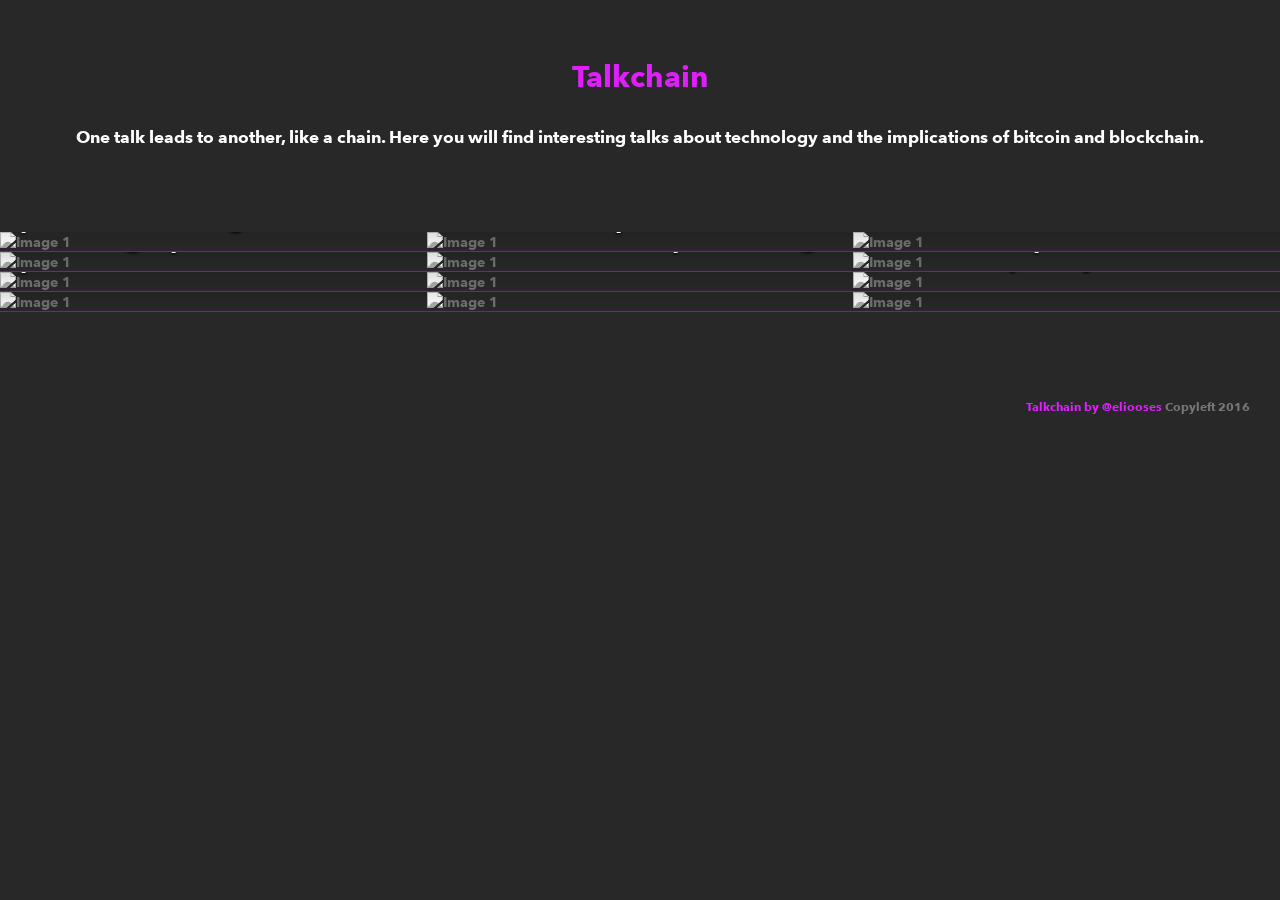
==== commit e8818231: "Update index.html" ====
--- a/index.html
+++ b/index.html
@@ -74,7 +74,7 @@
         <div class="container">
             <div class="row">
                 <div class="col-lg-12 text-center">
-                    <h2 class="margin-top-0 text-primary">Talkchains</h2>
+                    <h2 class="margin-top-0 text-primary">Talkchain</h2>
                     <br>
                     <p class="text-faded">
                         One talk leads to another, like a chain. Here you will find interesting talks about technology and the implications of bitcoin and blockchain.
@@ -575,7 +575,7 @@
                 <div class="col-xs-12 col-sm-3 text-right">
                     <!--<h4>Follow</h4>-->
                     <ul class="list-inline">
-                      <li><a rel="nofollow" href="http://www.github.com/eliooses/talkchain" title="@ GitHub"><i class="icon-lg ion-social-github-outline"></i></a>&nbsp;</li>
+                      <li><a rel="nofollow" href="https://github.com/talkchain/talkchain.github.io" title="@ GitHub"><i class="icon-lg ion-social-github-outline"></i></a>&nbsp;</li>
                       <!--<li><a rel="nofollow" href="" title="Facebook"><i class="icon-lg ion-social-facebook-outline"></i></a>&nbsp;</li>
                       <li><a rel="nofollow" href="" title="Dribble"><i class="icon-lg ion-social-dribbble-outline"></i></a></li>-->
                     </ul>
@@ -664,4 +664,4 @@
         
     </script>      
   </body>
-</html>+</html>
--- a/css/styles.css
+++ b/css/styles.css
@@ -553,7 +553,7 @@
   /* Move into place */
   transform: translateY(0);
 }
-@media (max-width: 768px) {
+@media (max-width: 991px) {
     .talk-title {
         font-size: 20px;
     }
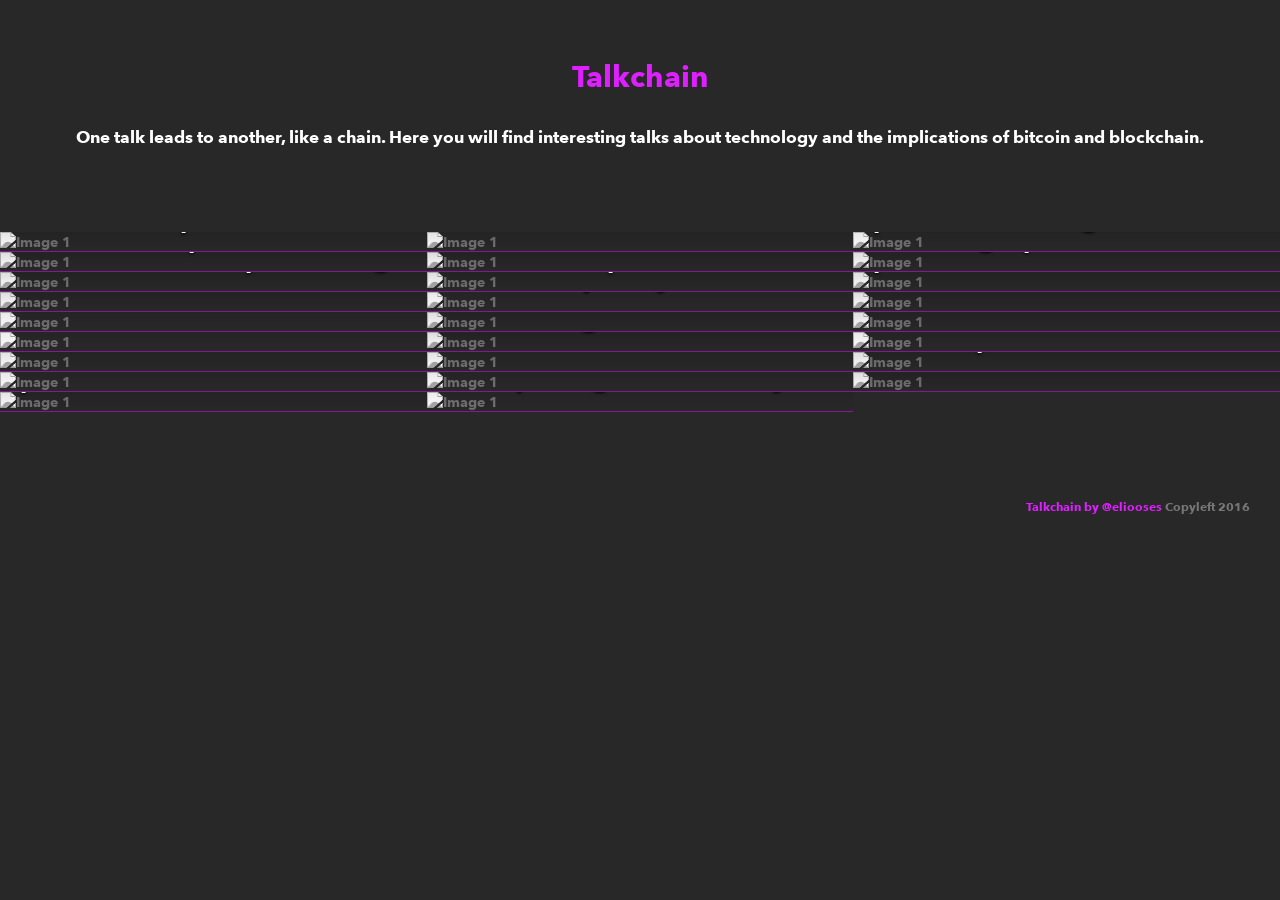
==== commit 34580318: "New videos!" ====
--- a/index.html
+++ b/index.html
@@ -3,7 +3,7 @@
   <head>
     <meta charset="utf-8">
     <title>Talkchain</title>
-    <meta name="description" content="This is a free Bootstrap landing page theme created for BootstrapZero. Feature video background and one page design." />
+    <meta name="description" content="One talk leads to another, like a chain. Here you will find interesting talks about technology and the implications of bitcoin and blockchain." />
     <meta name="viewport" content="width=device-width, initial-scale=1.0">
     <meta name="generator" content="Codeply">    
     <link rel="stylesheet" type="text/css" href="https://maxcdn.bootstrapcdn.com/bootstrap/3.3.4/css/bootstrap.min.css" />
@@ -121,84 +121,45 @@
         </div>
     </section>
     -->
-
-<!--
-
-
-https://github.com/McFrankline/Blockchain-stuff?utm_source=codropscollective#talks
-
-* [The Future of Bitcoin: New Applications and Rebuilding the banking system: (28min)](https://www.youtube.com/watch?v=mD4L7xDNCmA) - Mike Hearn
-* [Powerful Technology Transforming Society: (6min)](http://www.youtube.com/watch?v=YIVAluSL9SUA)
-* [Stopping War: (1 min)](https://www.youtube.com/watch?v=eyU3TgQqtV8)
-* [Bitcoin. Sweat. Tide. Meet the future of branded currency.(11min)](https://www.ted.com/talks/paul_kemp_robertson_bitcoin_sweat_tide_meet_the_future_of_branded_currency?language=en) - Paul Kemp-Robertson
-* [Bitcoin Is Exciting Because It's Cheap](https://www.youtube.com/watch?t=26&v=DyAufA2lWn0) - Bill Gates
-* [The future will be decentralized (14mins)](https://www.youtube.com/watch?v=97ufCT6lQcY) - Charles Hoskinson
-* [Testimony for the Australian Senate Commitee on Economics References(36min)](https://www.youtube.com/watch?v=XotOwt8bTeI&feature=youtu.be)
-* [How Cryptocurrencies Can Succeed: the Stripe Perspective(20min)](https://www.youtube.com/watch?v=6qZwl7mukZ8) - Greg Brockman
-* [Everything You Need to Know About Bitcoin](https://www.youtube.com/watch?v=SNssKmeXrGs) - Reihan Salams
-* [Quick Introduction to Bitcoin (5min)](https://www.youtube.com/watch?v=slFuj5N4twc)
-* [Xapo, the history of money (5 min):](http://youtu.be/IP0jCjyrew8)
-* [The Story of Genesis: (3min)](http://youtu.be/gD4llSr-Ik8)
-* [Internet vs Bitcoin (3min):](https://www.youtube.com/watch?v=s0luLPVHkO4)
-* [Ending the Federal Reserve's Monopoly (6 min):](http://vimeo.com/94697840)
-* [Join The Bitcoin Revolution (4min):](https://www.youtube.com/watch?v=24ce5tV-pgg)
-* [Convergex Group, Nick Colas (3min):](https://www.youtube.com/watch?v=CdVVECKKSXo)
-* [Bitcoin threatens Kleptocracy (7 min):](http://youtu.be/jaHqtXvGxy4)
-* [Defining bitcoin ownership, 2 min](https://www.youtube.com/watch?v=TANjGSo16Uk)
-* [TEDx, Distributing Power & Trust (18min)](https://www.youtube.com/watch?v=WI1pbHi1fww) -  Eric Spano
-* [Stefan Molyneux- Money, Power and Politics (30min):](https://www.youtube.com/watch?v=_bmlVqs9qSY)
-* [Balaji Srinivasan on Silicon Valley’s ultimate exit, the USA the Microsoft of nations (16 min)](https://www.youtube.com/watch?v=cOubCHLXT6A)
-* [Balaji Srinivasan gives a quick talk at Goldman Sachs. (14 min)](https://www.youtube.com/watch?v=7-vYEsfsa30)
-* [Beyond Bitcoin - Block Chains and the Future of Trustless Computing (27 min)](https://www.youtube.com/watch?v=IgETC2JMUBI)
-* [How the Blockchain is Changing Money and Business (19 min)](https://www.ted.com/talks/don_tapscott_how_the_blockchain_is_changing_money_and_business?language=en) - Don Tapscott
-
-Blockchain Disruption: How Bitcoin Technology Creates a Sharing Economy | Thomas Ramge | TEDxHamburg
-https://www.youtube.com/watch?v=ZF0iCdYkXTM
-
-How the US government is using blockchain to fight fraud | Kathryn Haun | TEDxSanFrancisco
-https://www.youtube.com/watch?v=507wn9VcSAE
-
-Blockchain Demystified | Daniel Gasteiger | TEDxLausanne
-https://www.youtube.com/watch?v=40ikEV6xGg4
-
-Bitcoin and the Blockchain | Rick Falkvinge | TEDxBucharest
-https://www.youtube.com/watch?v=43e6eAAeGCs
-
-The four pillars of a decentralized society | Johann Gevers | TEDxZug
-https://www.youtube.com/watch?v=8oeiOeDq_Nc
-
-The future will be decentralized | Charles Hoskinson | TEDxBermuda
-https://www.youtube.com/watch?v=97ufCT6lQcY
-
-Bitcoin -- distributing power & trust | Eric Spano | TEDxConcordia
-https://www.youtube.com/watch?v=WI1pbHi1fww
-
-Bitcoin for consumers today | Paul Hickey | TEDxCincinnati
-https://www.youtube.com/watch?v=baHeVhAK7o0
-
-At the Speed of Money: How Cryptocurrency Will Transform Everything | David Morris | TEDxTampaBay
-https://www.youtube.com/watch?v=a53YgjlGM2c
-
-What the #?!* is Bitcoin? | Jeremy Rubin | TEDxBeaconStreet
-https://www.youtube.com/watch?v=Vzjtvt77mgc
-
-The concepts of Bitcoin and their impact on the worldwide legal space: Thomas Spaas at TEDxUHasselt
-https://www.youtube.com/watch?v=20r6DLhn7o8
-
-The future of money | Helen Wong | TEDxNorthwesternU
-https://www.youtube.com/watch?v=i6PAazB5_f4 
-
-Bitcoins -- the future evolution of money? | Travis Jank | TEDxSalem
-https://www.youtube.com/watch?v=qtqrQ6ShMtk
--->
-
-<!-- MAKE A 1, 2, 3 STEPS TUTORIAL A PRUEBA DE BOLUDOS -->
-
     <section id="three" class="no-padding">
         <div class="container-fluid">
             <div class="row no-gutter">
                 <!-- TALK -->
                 <div class="col-lg-4 col-sm-6">
+                    <a href="https://www.youtube.com/watch?v=cb-ts8fUhB8" class="gallery-box mediabox">
+                        <figure class="inkwell">
+                            <img src="http://img.youtube.com/vi/cb-ts8fUhB8/maxresdefault.jpg" class="img-responsive" alt="Image 1">
+                        </figure>
+                        <div class="gallery-box-caption">
+                            <div class="gallery-box-content">
+                                <div>
+                                    <i class="icon-lg ion-ios-play"></i>
+                                </div>
+                            </div>
+                        </div>
+                    <h1 class="text-primary talk-title">Bitcoin. Sweat. Tide. Meet the future of branded currency | Paul Kemp-Robertson | TED 2013</h1>
+                    </a>
+                </div>
+                <!-- /TALK -->                
+                <!-- TALK -->
+                <div class="col-lg-4 col-sm-6">
+                    <a href="https://www.youtube.com/watch?v=Pl8OlkkwRpc" class="gallery-box mediabox">
+                        <figure class="inkwell">
+                            <img src="http://img.youtube.com/vi/Pl8OlkkwRpc/maxresdefault.jpg" class="img-responsive" alt="Image 1">
+                        </figure>
+                        <div class="gallery-box-caption">
+                            <div class="gallery-box-content">
+                                <div>
+                                    <i class="icon-lg ion-ios-play"></i>
+                                </div>
+                            </div>
+                        </div>
+                    <h1 class="text-primary talk-title">How the Blockchain is Changing Money and Business | Don Tapscott | TED 2016</h1>
+                    </a>
+                </div>
+                <!-- /TALK -->                
+                <!-- TALK -->
+                <div class="col-lg-4 col-sm-6">
                     <a href="https://www.youtube.com/watch?v=ZF0iCdYkXTM" class="gallery-box mediabox">
                         <figure class="inkwell">
                             <img src="http://img.youtube.com/vi/ZF0iCdYkXTM/maxresdefault.jpg" class="img-responsive" alt="Image 1">
@@ -398,6 +359,210 @@
                             </div>
                         </div>
                     <h1 class="text-primary talk-title">The future of money | Helen Wong | TEDxNorthwesternU</h1>
+                    </a>
+                </div>
+                <!-- /TALK -->
+                <!-- TALK -->
+                <div class="col-lg-4 col-sm-6">
+                    <a href="https://www.youtube.com/watch?v=X5uGLbV5zVo" class="gallery-box mediabox">
+                        <figure class="inkwell">
+                            <img src="http://img.youtube.com/vi/X5uGLbV5zVo/maxresdefault.jpg" class="img-responsive" alt="Image 1">
+                        </figure>
+                        <div class="gallery-box-caption">
+                            <div class="gallery-box-content">
+                                <div>
+                                    <i class="icon-lg ion-ios-play"></i>
+                                </div>
+                            </div>
+                        </div>
+                    <h1 class="text-primary talk-title">The Money Myth | Jem Bendell | TEDxTransmedia2011</h1>
+                    </a>
+                </div>
+                <!-- /TALK -->
+                <!-- TALK -->
+                <div class="col-lg-4 col-sm-6">
+                    <a href="https://www.youtube.com/watch?v=mD4L7xDNCmA" class="gallery-box mediabox">
+                        <figure class="inkwell">
+                            <img src="http://img.youtube.com/vi/mD4L7xDNCmA/maxresdefault.jpg" class="img-responsive" alt="Image 1">
+                        </figure>
+                        <div class="gallery-box-caption">
+                            <div class="gallery-box-content">
+                                <div>
+                                    <i class="icon-lg ion-ios-play"></i>
+                                </div>
+                            </div>
+                        </div>
+                    <h1 class="text-primary talk-title">The Future of Bitcoin: New Applications and Rebuilding the banking system | Mike Hearn | London Bitcoin Conference 2012</h1>
+                    </a>
+                </div>
+                <!-- /TALK -->
+                <!-- TALK -->
+                <div class="col-lg-4 col-sm-6">
+                    <a href="https://www.youtube.com/watch?v=vR8mJKd-qYo" class="gallery-box mediabox">
+                        <figure class="inkwell">
+                            <img src="http://img.youtube.com/vi/vR8mJKd-qYo/maxresdefault.jpg" class="img-responsive" alt="Image 1">
+                        </figure>
+                        <div class="gallery-box-caption">
+                            <div class="gallery-box-content">
+                                <div>
+                                    <i class="icon-lg ion-ios-play"></i>
+                                </div>
+                            </div>
+                        </div>
+                    <h1 class="text-primary talk-title">Why Bitcoin is Important for the World | Roger Ver | Coin Congress 2014</h1>
+                    </a>
+                </div>
+                <!-- /TALK -->
+                <!-- TALK -->
+                <div class="col-lg-4 col-sm-6">
+                    <a href="https://www.youtube.com/watch?v=joITmEr4SjY" class="gallery-box mediabox">
+                        <figure class="inkwell">
+                            <img src="http://img.youtube.com/vi/joITmEr4SjY/maxresdefault.jpg" class="img-responsive" alt="Image 1">
+                        </figure>
+                        <div class="gallery-box-caption">
+                            <div class="gallery-box-content">
+                                <div>
+                                    <i class="icon-lg ion-ios-play"></i>
+                                </div>
+                            </div>
+                        </div>
+                    <h1 class="text-primary talk-title">Bitcoin vs. Political Power: The Cryptocurrency Revolution | Stefan Molyneux | TNW Conference</h1>
+                    </a>
+                </div>
+                <!-- /TALK -->                                
+                <!-- TALK -->
+                <div class="col-lg-4 col-sm-6">
+                    <a href="https://www.youtube.com/watch?v=6qZwl7mukZ8" class="gallery-box mediabox">
+                        <figure class="inkwell">
+                            <img src="http://img.youtube.com/vi/6qZwl7mukZ8/maxresdefault.jpg" class="img-responsive" alt="Image 1">
+                        </figure>
+                        <div class="gallery-box-caption">
+                            <div class="gallery-box-content">
+                                <div>
+                                    <i class="icon-lg ion-ios-play"></i>
+                                </div>
+                            </div>
+                        </div>
+                    <h1 class="text-primary talk-title">How Cryptocurrencies Can Succeed | Greg Brockman | CoinSummit London 2014</h1>
+                    </a>
+                </div>
+                <!-- /TALK -->
+                <!-- TALK -->
+                <div class="col-lg-4 col-sm-6">
+                    <a href="https://www.youtube.com/watch?v=SNssKmeXrGs" class="gallery-box mediabox">
+                        <figure class="inkwell">
+                            <img src="http://img.youtube.com/vi/SNssKmeXrGs/maxresdefault.jpg" class="img-responsive" alt="Image 1">
+                        </figure>
+                        <div class="gallery-box-caption">
+                            <div class="gallery-box-content">
+                                <div>
+                                    <i class="icon-lg ion-ios-play"></i>
+                                </div>
+                            </div>
+                        </div>
+                    <h1 class="text-primary talk-title">Everything You Need to Know About Bitcoin | Reihan Salams | VICE Podcast 027</h1>
+                    </a>
+                </div>
+                <!-- /TALK -->                
+                <!-- TALK -->
+                <div class="col-lg-4 col-sm-6">
+                    <a href="https://www.youtube.com/watch?v=ZloserjZNfM" class="gallery-box mediabox">
+                        <figure class="inkwell">
+                            <img src="http://img.youtube.com/vi/ZloserjZNfM/maxresdefault.jpg" class="img-responsive" alt="Image 1">
+                        </figure>
+                        <div class="gallery-box-caption">
+                            <div class="gallery-box-content">
+                                <div>
+                                    <i class="icon-lg ion-ios-play"></i>
+                                </div>
+                            </div>
+                        </div>
+                    <h1 class="text-primary talk-title">What is Bitcoin? And Why Should I Care? | Jeremy Allaire | MIT Bitcoin Club</h1>
+                    </a>
+                </div>
+                <!-- /TALK -->
+                <!-- TALK -->
+                <div class="col-lg-4 col-sm-6">
+                    <a href="https://www.youtube.com/watch?v=_bmlVqs9qSY" class="gallery-box mediabox">
+                        <figure class="inkwell">
+                            <img src="http://img.youtube.com/vi/_bmlVqs9qSY/maxresdefault.jpg" class="img-responsive" alt="Image 1">
+                        </figure>
+                        <div class="gallery-box-caption">
+                            <div class="gallery-box-content">
+                                <div>
+                                    <i class="icon-lg ion-ios-play"></i>
+                                </div>
+                            </div>
+                        </div>
+                    <h1 class="text-primary talk-title">Money, Power and Politics The Cryptocurrency Revolution | Stefan Molyneux | TNW Conference USA 2014</h1>
+                    </a>
+                </div>
+                <!-- /TALK -->
+                <!-- TALK -->
+                <div class="col-lg-4 col-sm-6">
+                    <a href="https://www.youtube.com/watch?v=cOubCHLXT6A" class="gallery-box mediabox">
+                        <figure class="inkwell">
+                            <img src="http://img.youtube.com/vi/cOubCHLXT6A/maxresdefault.jpg" class="img-responsive" alt="Image 1">
+                        </figure>
+                        <div class="gallery-box-caption">
+                            <div class="gallery-box-content">
+                                <div>
+                                    <i class="icon-lg ion-ios-play"></i>
+                                </div>
+                            </div>
+                        </div>
+                    <h1 class="text-primary talk-title">Silicon Valley’s ultimate exit, the USA the Microsoft of nations | Balaji Srinivasan| Startup School 2013</h1>
+                    </a>
+                </div>
+                <!-- /TALK -->
+                <!-- TALK -->
+                <div class="col-lg-4 col-sm-6">
+                    <a href="https://www.youtube.com/watch?v=7-vYEsfsa30" class="gallery-box mediabox">
+                        <figure class="inkwell">
+                            <img src="http://img.youtube.com/vi/7-vYEsfsa30/maxresdefault.jpg" class="img-responsive" alt="Image 1">
+                        </figure>
+                        <div class="gallery-box-caption">
+                            <div class="gallery-box-content">
+                                <div>
+                                    <i class="icon-lg ion-ios-play"></i>
+                                </div>
+                            </div>
+                        </div>
+                    <h1 class="text-primary talk-title">The Evolution of Bitcoin | Balaji Srinivasan| Goldman Sachs</h1>
+                    </a>
+                </div>
+                <!-- /TALK -->                
+                <!-- TALK -->
+                <div class="col-lg-4 col-sm-6">
+                    <a href="https://www.youtube.com/watch?v=507wn9VcSAE" class="gallery-box mediabox">
+                        <figure class="inkwell">
+                            <img src="http://img.youtube.com/vi/507wn9VcSAE/maxresdefault.jpg" class="img-responsive" alt="Image 1">
+                        </figure>
+                        <div class="gallery-box-caption">
+                            <div class="gallery-box-content">
+                                <div>
+                                    <i class="icon-lg ion-ios-play"></i>
+                                </div>
+                            </div>
+                        </div>
+                    <h1 class="text-primary talk-title">How the US government is using blockchain to fight fraud | Kathryn Haun | TEDxSanFrancisco</h1>
+                    </a>
+                </div>
+                <!-- /TALK -->
+                <!-- TALK -->
+                <div class="col-lg-4 col-sm-6">
+                    <a href="https://www.youtube.com/watch?v=IgETC2JMUBI" class="gallery-box mediabox">
+                        <figure class="inkwell">
+                            <img src="http://img.youtube.com/vi/IgETC2JMUBI/maxresdefault.jpg" class="img-responsive" alt="Image 1">
+                        </figure>
+                        <div class="gallery-box-caption">
+                            <div class="gallery-box-content">
+                                <div>
+                                    <i class="icon-lg ion-ios-play"></i>
+                                </div>
+                            </div>
+                        </div>
+                    <h1 class="text-primary talk-title">Beyond Bitcoin - Block Chains and the Future of Trustless Computing | Jameson Lopp | 50th Anniversary Symposium - Computing and Society</h1>
                     </a>
                 </div>
                 <!-- /TALK -->
@@ -582,7 +747,7 @@
                 </div>
             </div>
             <br/>
-            <span class="pull-right text-muted small"><a href="http://www.bootstrapzero.com">Talkchain by @eliooses</a> Copyleft 2016</span>
+            <span class="pull-right text-muted small"><a href="mailto:elio@netfilmx.com">Talkchain by @eliooses</a> Copyleft 2016</span>
         </div>
     </footer>
     <div id="galleryModal" class="modal fade" tabindex="-1" role="dialog" aria-hidden="true">
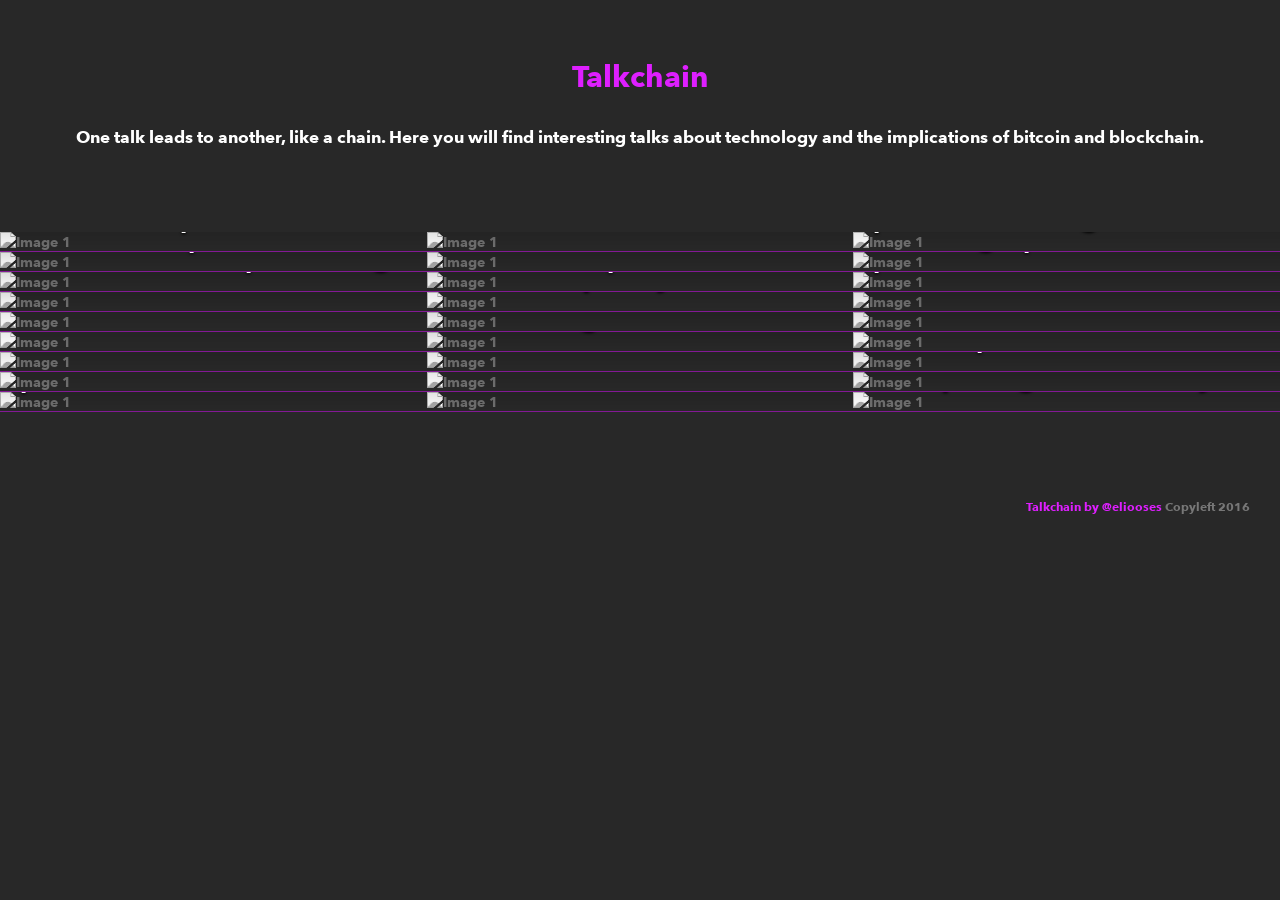
==== commit efc8ccbd: "Update index.html" ====
--- a/index.html
+++ b/index.html
@@ -546,6 +546,23 @@
                             </div>
                         </div>
                     <h1 class="text-primary talk-title">How the US government is using blockchain to fight fraud | Kathryn Haun | TEDxSanFrancisco</h1>
+                    </a>
+                </div>
+                <!-- /TALK -->
+                <!-- TALK -->
+                <div class="col-lg-4 col-sm-6">
+                    <a href="https://www.youtube.com/watch?v=GOfdJO4tU2Y" class="gallery-box mediabox">
+                        <figure class="inkwell">
+                            <img src="http://img.youtube.com/vi/GOfdJO4tU2Y/maxresdefault.jpg" class="img-responsive" alt="Image 1">
+                        </figure>
+                        <div class="gallery-box-caption">
+                            <div class="gallery-box-content">
+                                <div>
+                                    <i class="icon-lg ion-ios-play"></i>
+                                </div>
+                            </div>
+                        </div>
+                    <h1 class="text-primary talk-title">Blockchain: hacia una economía de propósitos | Alejandro Sewrjugin | TEDxCordoba</h1>
                     </a>
                 </div>
                 <!-- /TALK -->
--- a/css/styles.css
+++ b/css/styles.css
@@ -376,8 +376,9 @@
 .gallery-box {
     display: block;
     position: relative;
-    margin: 0 auto;
+    margin: 0 auto;    
     max-width: 650px;
+    max-height: 355px;    
     overflow:hidden;
 }
 
@@ -561,4 +562,4 @@
 
 .ion-ios-play {
    display: block; 
-}+}
